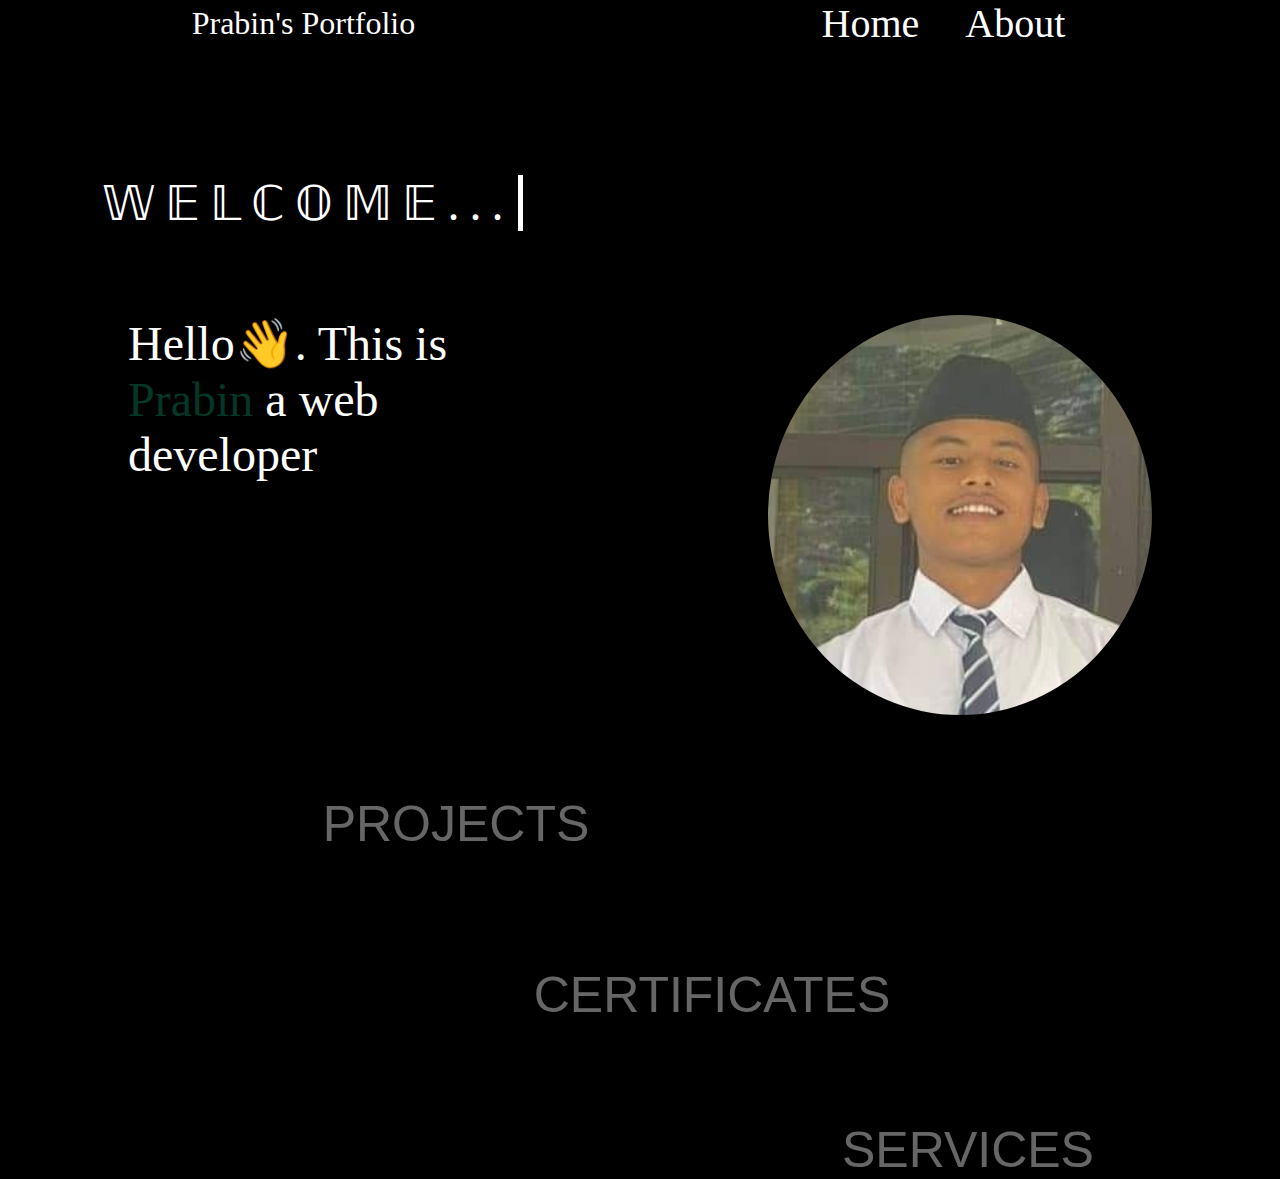
==== index.html @ 009b2d55 "portfolio arch" ====
<!DOCTYPE html>
<html lang="en">

<head>
    <meta charset="UTF-8">
    <meta name="viewport" content="width=device-width, initial-scale=1.0">
    <title>Document</title>
    <link rel="stylesheet" href="styles.css">

</head>

<body>
    <header>
        <nav>
            <div class="left">Prabin's Portfolio</div>
            <div class="right">
                <ul>
                    <li> <a href="index.html"> Home </a> </li>
                    <li> <a href="/"> About </a> </li>
                </ul>
            </div>
        </nav>
        <div class="container" >
            <p class ="text"> 𝕎𝔼𝕃ℂ𝕆𝕄𝔼... </p>
        </div>
    </header>
    <main>
        <section class="first">
            <div class="leftsec">
                <div>Hello👋. This is <span class="prabin">Prabin</span> a web developer</div>
            </div>
            <div class="photo">
                <img src="pp.jpg" alt="Profile Picture">
            </div>
        </section>
        
        
        <blocks>
            <div class="proj">
                <li><a>PROJECTS</a></li>
            </div>
            <div class="cert">
                <ul>
                    <li>
                        <a href="certificates.html">
                            CERTIFICATES
                        </a>
                    </li>
                </ul>
            </div>
            <div class="serv">
                <ul>
                    <li>
                        <a href="services.html">
                            SERVICES
                        </a>
                    </li>
                </ul>
            </div>
        </blocks>
    </main>
</body>
<script src="first.js" alt=""></script>

</html>
---- styles.css ----
* {
    margin: 0;
    padding: 0;
}

body {
    background-color: black;
    color: white;
}

nav {
    display: flex;
    justify-content: space-around;
    align-items: center;
    background-color:black;
}

nav ul {
    display: flex;
    justify-content: center;
    font-size: 2.5rem;
}

nav ul li {
    list-style: none;
    margin: 0 23px;
}

nav ul li a {
    text-decoration: none;
    color: white;
}

nav ul li a:hover {
    color: rgb(148, 148, 244);

}


.left {
    font-size: 2rem;
}

.first {
    display: flex;
    justify-content: space-around;
    margin: 80px 0;
}

.first>div {
    width: 30%;
}

.leftsec {
    font-size: 3rem;
    left: -50px;
}
.container{
    display: inline-block;
    margin-top: 8rem;
    margin-left: 8%;
   align-self: center;
}
.text{
    font-size: 3em;
    letter-spacing: 10px;
    border-right: 5px solid;
    width: 100%;
    white-space: nowrap;
    overflow: hidden;
    animation: 
        typing 5s,
        cursor .4s step-end infinite alternate;
}
@keyframes cursor{
    50%{ border-color: transparent;}
}
@keyframes typing{
    from{ width: 0}
}


.rightsec {
    margin-top: 40px;
}

.prabin {
    color: rgb(5, 55, 39);
}


.photo {
    width: 400px;
    /* Set width */
    height: 400px;
    /* Set height equal to width */
   
    /* Ensures a perfect circle */
    overflow: hidden;
    /* Prevents the image from exceeding the div boundary */
    display: flex;
    /* Centers the image */
    justify-content: center;
    align-items: center;
}

.photo img {
    width: 400px;
    /* Stretch the image to cover the div */
    height: 400px;
    /* Match the height of the div */
    object-fit: cover;
    /* Ensure the image fills the div proportionally */
    border-radius: 50%;
}

.proj {
    width: 400px;
    height: 10px;
    display: flex;
    justify-content: center;
    /* Center text horizontally */
    align-items: center;
    /* Center text vertically */
    color: white;
    font-size: 20px;
    font-family: Arial, sans-serif;
    margin-left: 20%;
    opacity: 0.4;
    display: inline-block;

}

.proj li {
    list-style-type: none;
    /* Removes the bullet point */
    color: white;
    /* Set text color */
    font-size: 50px;
    /* Adjust font size */
    text-align: center;
    /* Center text */
}

.proj li a:hover {
    font-size: 5rem;
}

.cert {
    width: 400px;
    height: 300px;
    display: flex;
    justify-content: center;
    align-items: center;
    color: white;
    font-size: 20px;
    font-family: Arial, sans-serif;
    margin-left: 30rem;
    opacity: 0.4;
    align-items: right;
    text-align: right;
    margin-left: 40%;
    

}

.cert li a {
    list-style-type: none;
    color: white;
    font-size: 20px;
    text-align: center;
    text-decoration: none;
    list-style: none;
    list-style-type: none;
    font-size: 50px;

}

.cert ul {
    list-style-type: none;
    padding-left: 0;
    /* Optional: to remove the left padding from the list */
}
.cert ul li a:hover {
    font-size: 5rem;
}
.serv {
    display: inline-block;
    width: 400px;
    height: 10px;
    display: flex;
    justify-content: center;
    align-items: center;
    color: white;
    font-size: 20px;
    font-family: Arial, sans-serif;
    margin-left: 30rem;
    opacity: 0.4;
    align-items: left;
    text-align: left;
    margin-left: 60%;
   

}

.serv li a {
    list-style-type: none;
    color: white;
    font-size: 20px;
    text-align: center;
    text-decoration: none;
    list-style: none;
    list-style-type: none;
    font-size: 50px;

}

.serv ul {
    list-style-type: none;
    padding-left: 0;
    /* Optional: to remove the left padding from the list */
}
.serv  ul li a:hover {
    font-size: 5rem;
}
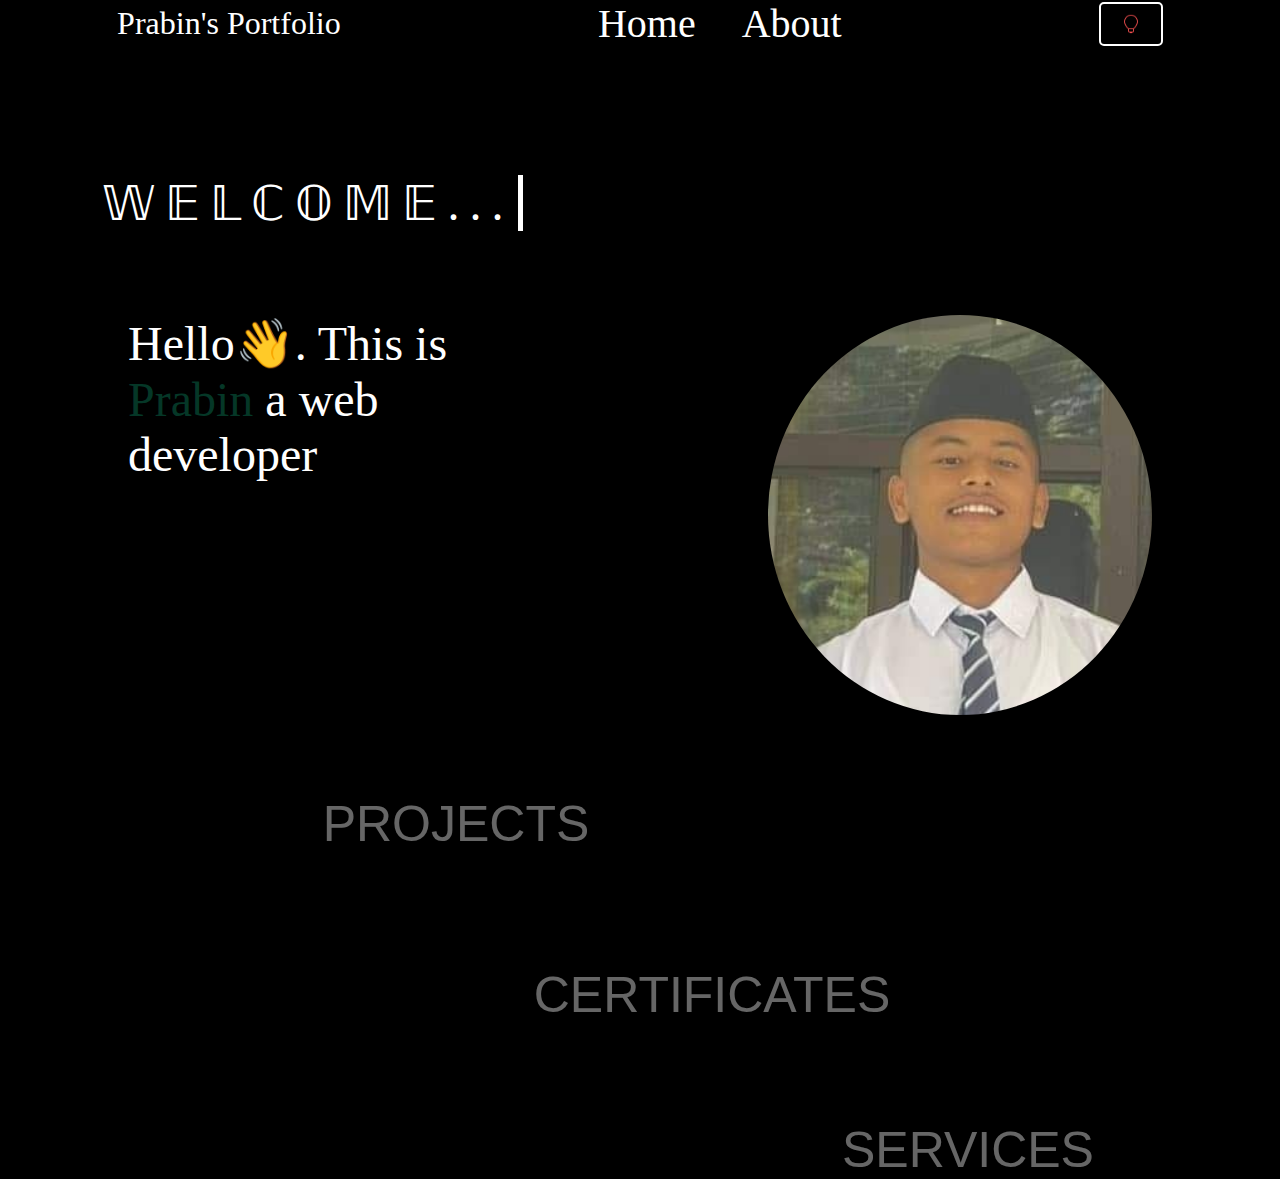
==== commit da2f4e5a: "added theme changing button" ====
--- a/index.html
+++ b/index.html
@@ -19,6 +19,9 @@
                     <li> <a href="/"> About </a> </li>
                 </ul>
             </div>
+            <button id="theme-toggle" class="theme-toggle-btn">
+                <img src="theme.png" alt="Theme Icon" class="theme-icon">
+            </button>
         </nav>
         <div class="container" >
             <p class ="text"> 𝕎𝔼𝕃ℂ𝕆𝕄𝔼... </p>
@@ -60,6 +63,6 @@
         </blocks>
     </main>
 </body>
-<script src="first.js" alt=""></script>
+<script src="first.js"></script>
 
 </html>--- a/styles.css
+++ b/styles.css
@@ -13,6 +13,7 @@
     justify-content: space-around;
     align-items: center;
     background-color:black;
+    margin: 0;
 }
 
 nav ul {
@@ -34,6 +35,28 @@
 nav ul li a:hover {
     color: rgb(148, 148, 244);
 
+}
+.theme-toggle-btn {
+    display: flex;
+    align-items: center;
+    padding: 10px 20px;
+    font-size: 1.2rem;
+    color: white;
+    background-color: transparent;
+    border: 2px solid white;
+    border-radius: 5px;
+    cursor: pointer; 
+    transition: all 0.3s ease;
+}
+
+.theme-toggle-btn:hover {
+    background-color: white;
+    color: black;
+}
+
+.theme-icon {
+    width: 20px;
+    height: 20px;
 }
 
 
